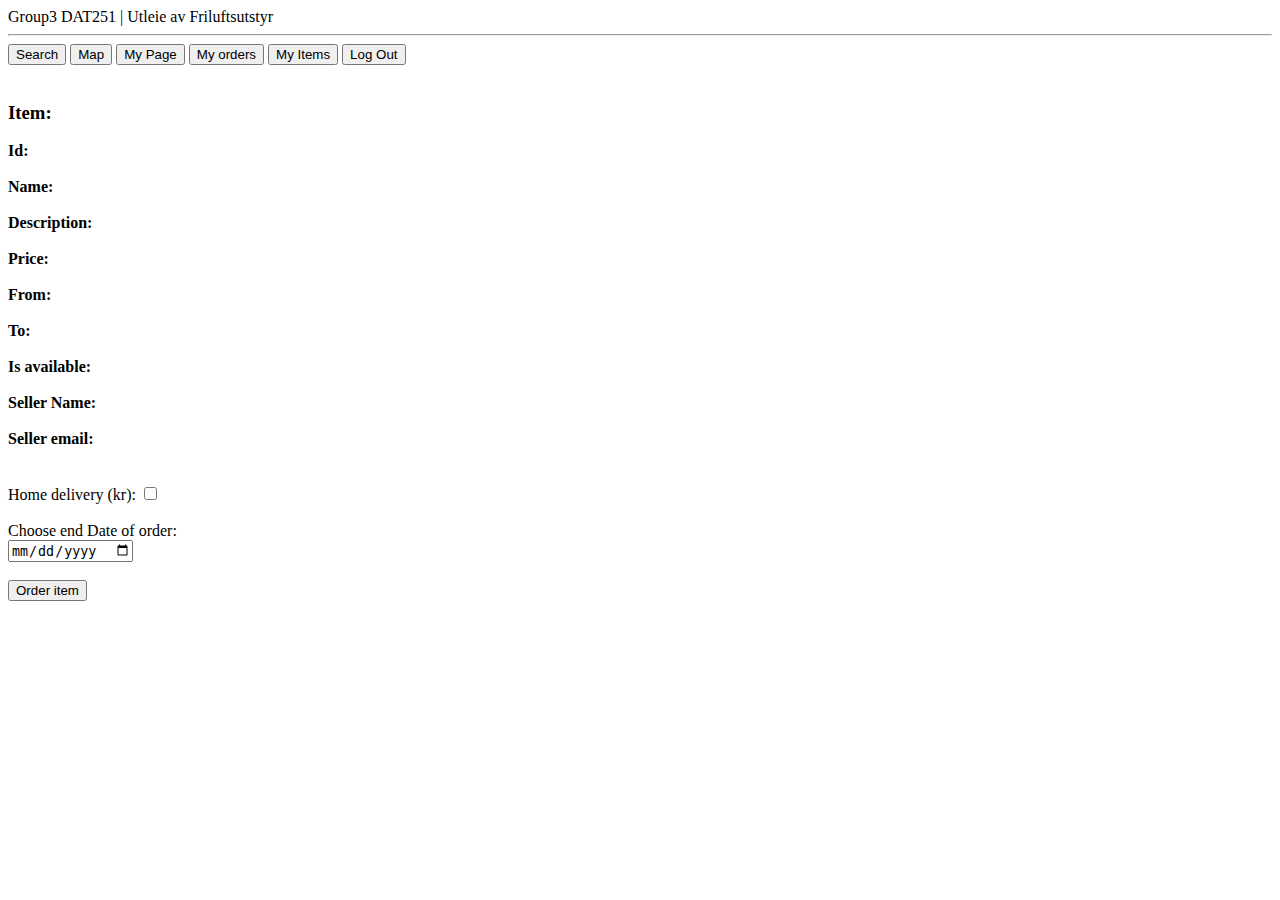
==== src/main/resources/templates/item.html @ c5ca8e14 "delivery method can be choosen, orders now available on firebase!!" ====
<!DOCTYPE html>
<html xmlns:th="https://www.thymeleaf.org" xmlns:sec="https://www.thymeleaf.org/thymeleaf-extras-springsecurity5">

<html>
<title>My Items</title>
<meta charset="UTF-8">
<link rel="stylesheet" th:href="@{/styles.css}">

<body class="map-body">
  <div class="index-header-image">
    <div class="index-header-text">
      Group3 DAT251 | Utleie av Friluftsutstyr
      <hr>
    </div>
    <div class="index-header-buttons">
      <input type="button" name="Search" value="Search" onclick="window.location.href='/search'">
      <input type="button" name="Map" value="Map" onclick="window.location.href='/map'">
      <input type="button" name="User" value="My Page" onclick="window.location.href='/user'">
      <input type="button" name="My orders" value="My orders" onClick="window.location.href='/myOrders'">
      <input type="button" name="My Items" value="My Items" onClick="window.location.href='/myItems'">
      <input type="button" name="logout" value="Log Out" onClick="window.location.href='/logout'">
    </div>
  </div>
  <div id="myItems" class="block">
    <br>
    <div class="block">
      <h3>Item:</h3>
      <b>Id:</b> <span th:text="${item.iID}"></span><br><br>
      <b>Name:</b> <span th:text="${item.name}"></span><br><br>
      <b>Description:</b> <span th:text="${item.description}"></span><br><br>
      <b>Price:</b> <span th:text="${item.price}"></span><br><br>
      <b>From:</b> <span th:text="${item.fromDate.substring(0, 10)}"></span><br><br>
      <b>To:</b> <span th:text="${item.toDate.substring(0, 10)}"></span><br><br>
      <b>Is available:</b> <span th:text="${item.available}"></span><br><br>
      <b>Seller Name:</b> <span th:text="${item.owner.getFname} +' '+ ${item.owner.getLname} "></span><br><br>
      <span th:if="${item.owner.contactByEmail}"><b>Seller email:</b> <span
          th:text="${item.owner.getEmail}"></span><br><br></span><br>
      <form th:action="@{/orderItem/{itemID}(itemID=${item.iID})}">
        Home delivery (<span th:text="${item.deliveryFee}"></span>kr): <input type="checkbox"
          name="deliverHome" /><br><br>
        Choose end Date of order:<br><input type="date" name="toDate"><br><br>
        <input type="submit" name="submit" value="Order item">
      </form><br>
      <p><span class=message th:text="${message}"></span></p>

    </div>

  </div>
</body>

</html>
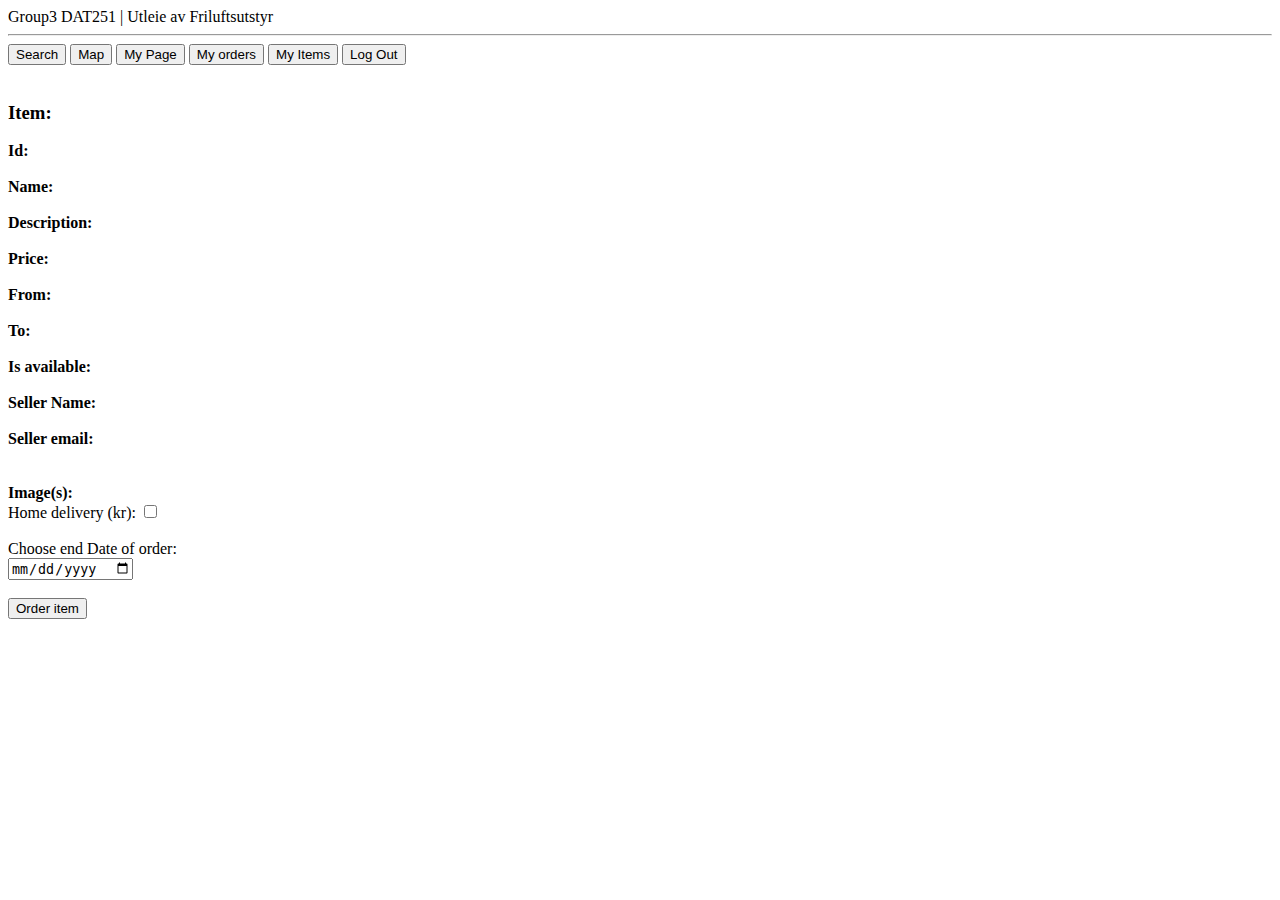
==== commit c6f702d1: "pic see yes nod" ====
--- a/src/main/resources/templates/item.html
+++ b/src/main/resources/templates/item.html
@@ -35,6 +35,9 @@
       <b>Seller Name:</b> <span th:text="${item.owner.getFname} +' '+ ${item.owner.getLname} "></span><br><br>
       <span th:if="${item.owner.contactByEmail}"><b>Seller email:</b> <span
           th:text="${item.owner.getEmail}"></span><br><br></span><br>
+      <b>Image(s):</b>
+      <img th:each="image : ${item.images}" th:src="@{/images/items-images/{imagePath}(imagePath=${image})}"
+        width="100em">
       <form th:action="@{/orderItem/{itemID}(itemID=${item.iID})}">
         Home delivery (<span th:text="${item.deliveryFee}"></span>kr): <input type="checkbox"
           name="deliverHome" /><br><br>
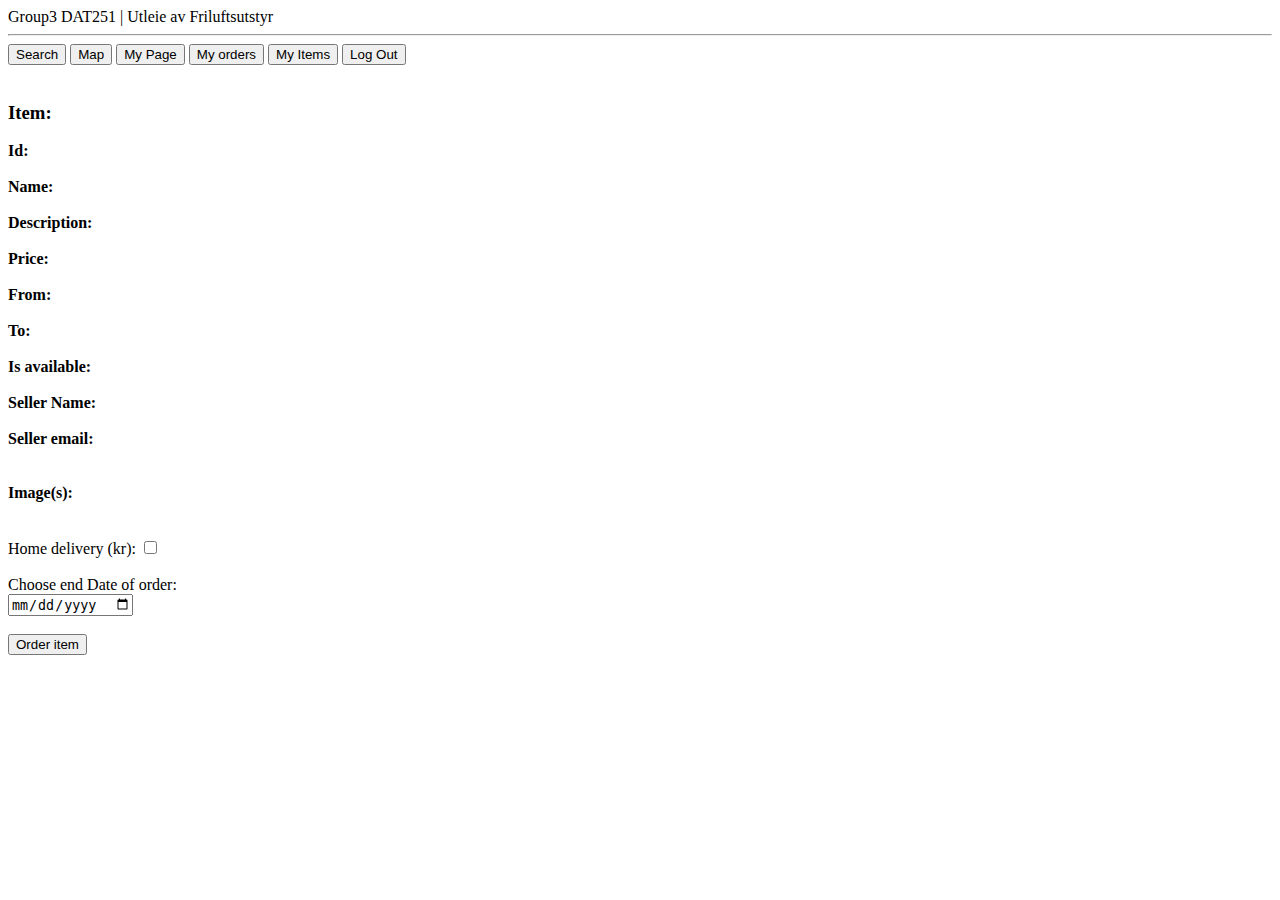
==== commit 63d07479: "pictures update delete" ====
--- a/src/main/resources/templates/item.html
+++ b/src/main/resources/templates/item.html
@@ -35,9 +35,9 @@
       <b>Seller Name:</b> <span th:text="${item.owner.getFname} +' '+ ${item.owner.getLname} "></span><br><br>
       <span th:if="${item.owner.contactByEmail}"><b>Seller email:</b> <span
           th:text="${item.owner.getEmail}"></span><br><br></span><br>
-      <b>Image(s):</b>
+      <b>Image(s):</b><br>
       <img th:each="image : ${item.images}" th:src="@{/images/items-images/{imagePath}(imagePath=${image})}"
-        width="100em">
+        width="100em"><br><br>
       <form th:action="@{/orderItem/{itemID}(itemID=${item.iID})}">
         Home delivery (<span th:text="${item.deliveryFee}"></span>kr): <input type="checkbox"
           name="deliverHome" /><br><br>
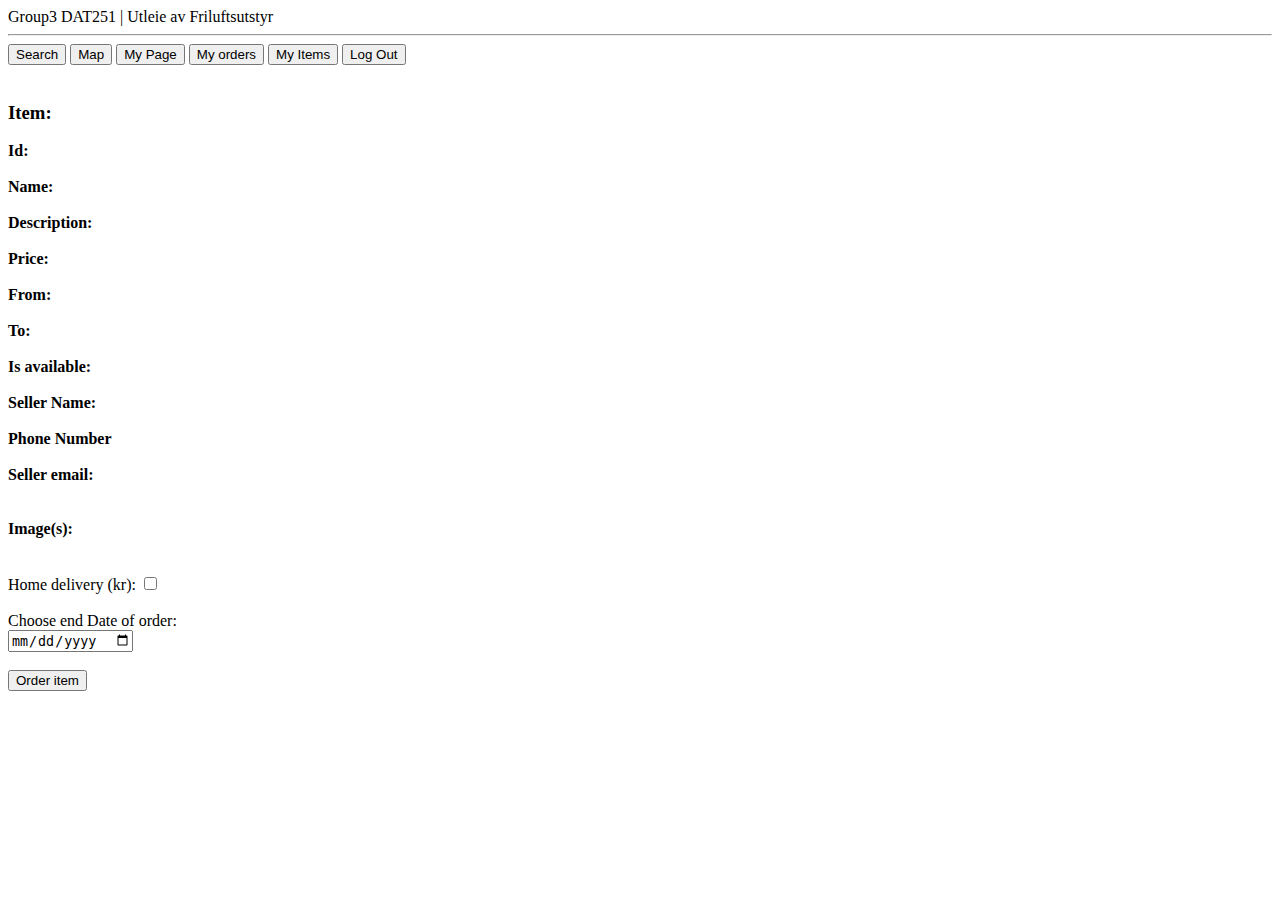
==== commit daacd224: "phone number added and some small refactoring of adding from FireBase" ====
--- a/src/main/resources/templates/item.html
+++ b/src/main/resources/templates/item.html
@@ -33,11 +33,13 @@
       <b>To:</b> <span th:text="${item.toDate.substring(0, 10)}"></span><br><br>
       <b>Is available:</b> <span th:text="${item.available}"></span><br><br>
       <b>Seller Name:</b> <span th:text="${item.owner.getFname} +' '+ ${item.owner.getLname} "></span><br><br>
+      <b>Phone Number</b> <span th:text="${item.owner.phoneNumber}"></span><br><br>
       <span th:if="${item.owner.contactByEmail}"><b>Seller email:</b> <span
           th:text="${item.owner.getEmail}"></span><br><br></span><br>
       <b>Image(s):</b><br>
-      <img th:each="image : ${item.images}" th:src="@{/images/items-images/{imagePath}(imagePath=${image})}"
-        width="100em"><br><br>
+      <a th:each="imgUrl, iStat: ${imgUrls}" class="lightbox" th:href="'#pic'+${iStat.index}">
+        <img th:src="@{${imgUrl}}"></a>
+      <br><br>
       <form th:action="@{/orderItem/{itemID}(itemID=${item.iID})}">
         Home delivery (<span th:text="${item.deliveryFee}"></span>kr): <input type="checkbox"
           name="deliverHome" /><br><br>
@@ -49,6 +51,10 @@
     </div>
 
   </div>
+  <div th:each="imgUrl, iStat: ${imgUrls}" class="lightbox-target" th:id="'pic'+${iStat.index}">
+    <img th:src="@{${imgUrl}}"></a>
+    <a class="lightbox-close" href="#"></a>
+  </div>
 </body>
 
 </html>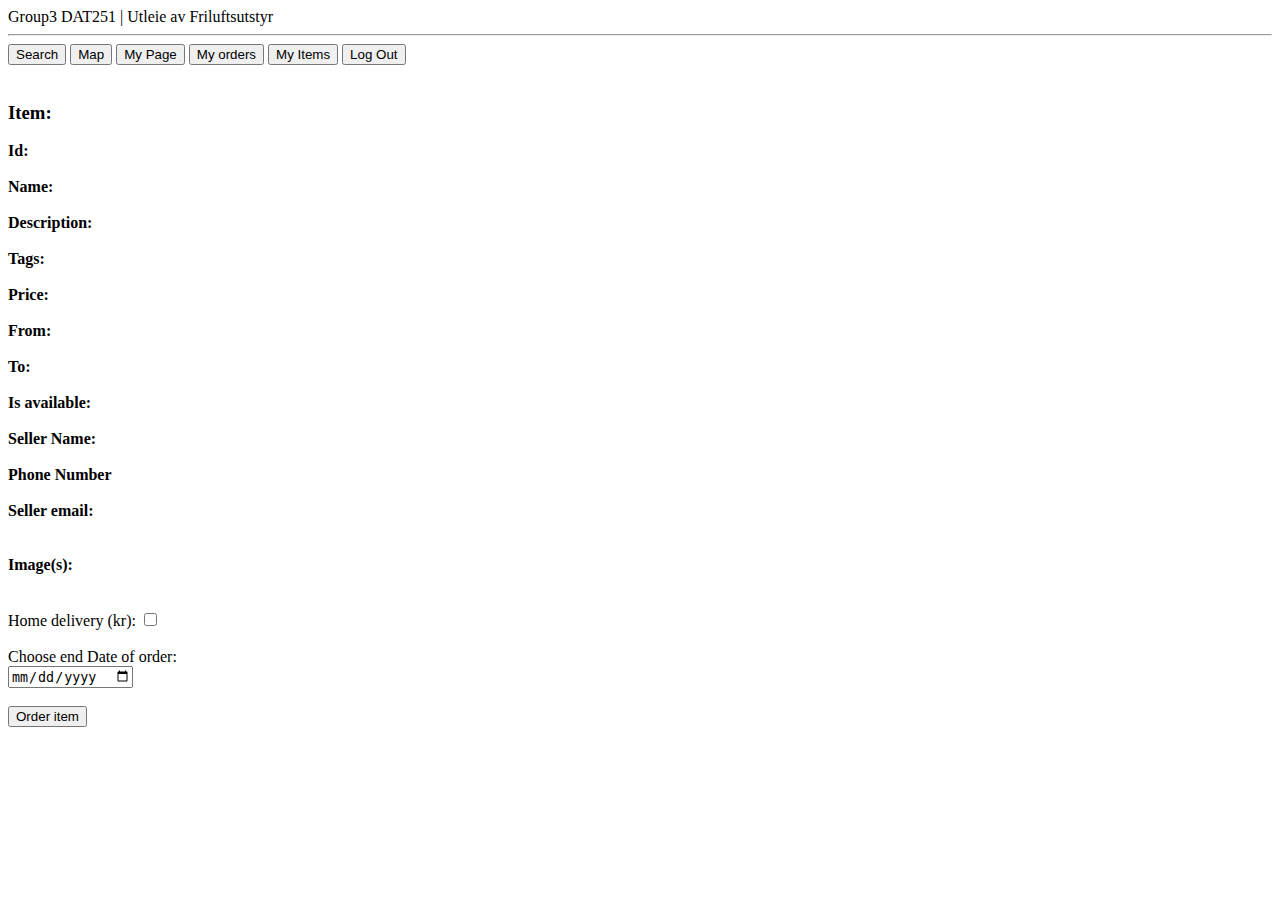
==== commit 16966ef7: "tags for items, refactor maybe search works better yes ok" ====
--- a/src/main/resources/templates/item.html
+++ b/src/main/resources/templates/item.html
@@ -28,6 +28,7 @@
       <b>Id:</b> <span th:text="${item.iID}"></span><br><br>
       <b>Name:</b> <span th:text="${item.name}"></span><br><br>
       <b>Description:</b> <span th:text="${item.description}"></span><br><br>
+      <b>Tags:</b> <span th:text="${item.tags}"></span><br><br>
       <b>Price:</b> <span th:text="${item.price}"></span><br><br>
       <b>From:</b> <span th:text="${item.fromDate.substring(0, 10)}"></span><br><br>
       <b>To:</b> <span th:text="${item.toDate.substring(0, 10)}"></span><br><br>
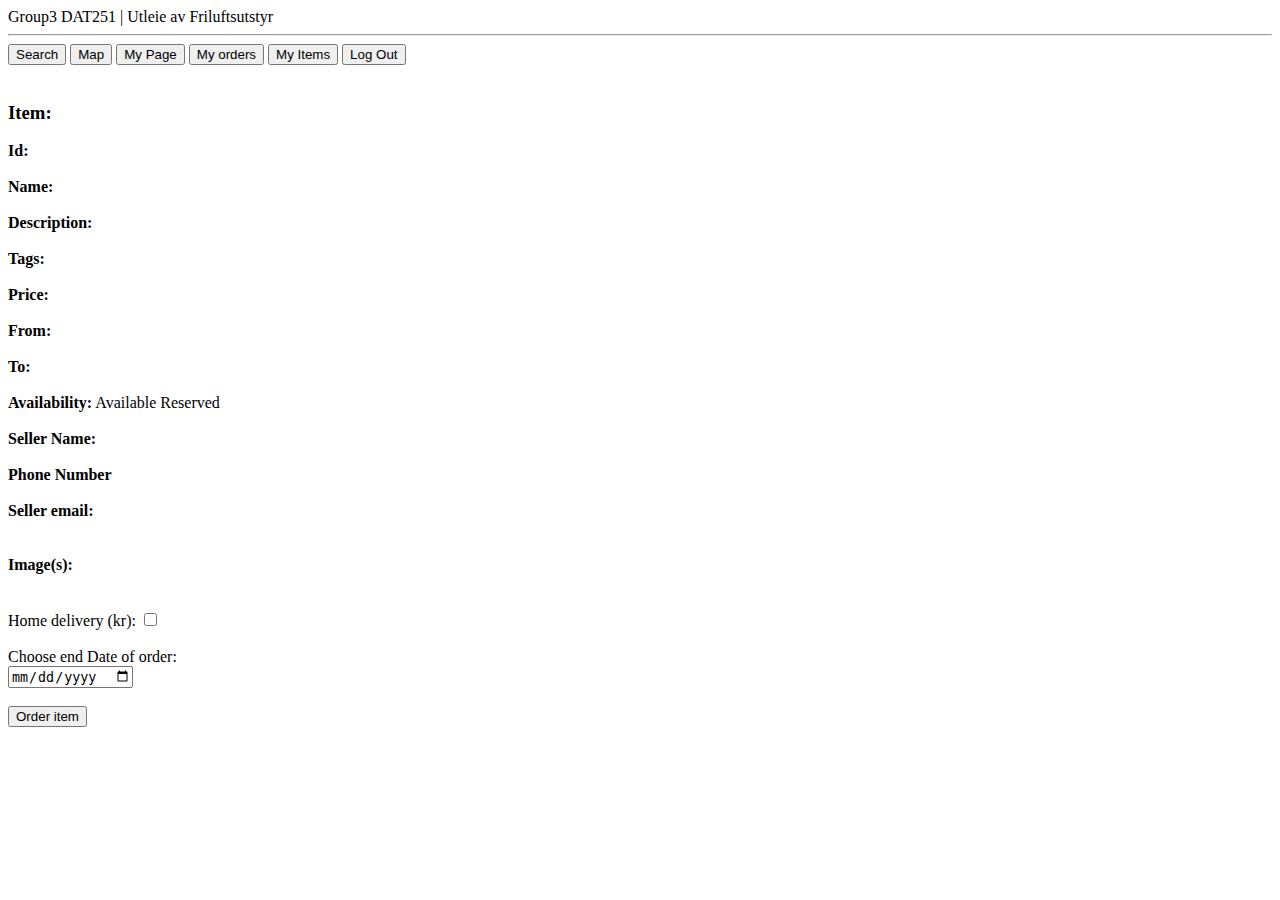
==== commit 7e9b4ac4: "Algorithm for preffered items and some csmall refactoring" ====
--- a/src/main/resources/templates/item.html
+++ b/src/main/resources/templates/item.html
@@ -32,7 +32,13 @@
       <b>Price:</b> <span th:text="${item.price}"></span><br><br>
       <b>From:</b> <span th:text="${item.fromDate.substring(0, 10)}"></span><br><br>
       <b>To:</b> <span th:text="${item.toDate.substring(0, 10)}"></span><br><br>
-      <b>Is available:</b> <span th:text="${item.available}"></span><br><br>
+      <b>Availability:</b>
+      <span th:if="${item.available}">
+        <span>Available</span>
+      </span>
+      <span th:if="${not item.available}">
+        <span>Reserved</span>
+      </span><br><br>
       <b>Seller Name:</b> <span th:text="${item.owner.getFname} +' '+ ${item.owner.getLname} "></span><br><br>
       <b>Phone Number</b> <span th:text="${item.owner.phoneNumber}"></span><br><br>
       <span th:if="${item.owner.contactByEmail}"><b>Seller email:</b> <span
